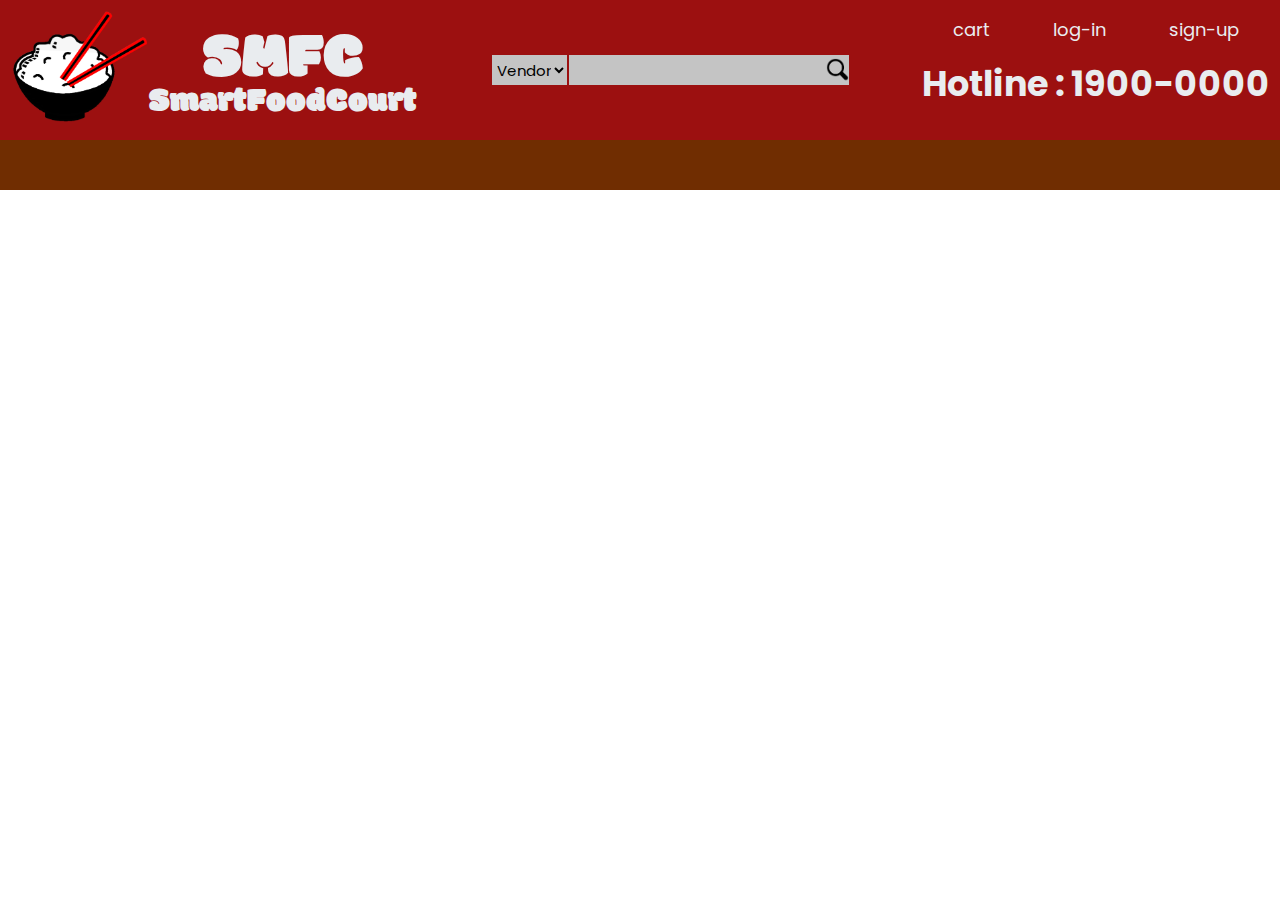
==== assignment prototype/uitest/vendororder.html @ 8835bde0 "test" ====
<!DOCTYPE html>
<html lang="en">
<head>
    <meta charset="UTF-8">
    <meta name="viewport" content="width=device-width, initial-scale=1.0">
    <link rel="stylesheet" href="./style.css">
    <link href="https://fonts.googleapis.com/css2?family=Poppins&display=swap" rel="stylesheet">
    <link href="https://fonts.googleapis.com/css2?family=Modak&family=Poppins&display=swap" rel="stylesheet">
    <title>Document</title>
</head>
<body>
    <header>
        <div class="logo-container">
            <div class="logo-image">
                <img src="./Untitled.png" alt="test">
            </div>
            <div class="logo">
                <h1 class="logo-short white-font">SMFC</h1>
                <h3 class="logo-detail white-font">SmartFoodCourt</h3>
            </div>
        </div>
        <div class="search-container">
            <form action="" class="search">
                <div class="search-box">
                    <select name="type" id="">
                        <option value="vendor">Vendor</option>
                        <option value="food">Food</option>
                    </select>
                </div>
                <div class="search-box">
                    <input type="text" class="search-inp">
                    <button class="search-btn"><img style = "height:80%;"src="./search.png" alt=""></button>
                </div>
            </form>

        </div>
        <div class="header-nav white-font">
            <ul class="header-links">
                <li class="header-link"><a href=""></a> cart</li>
                <li class="header-link">log-in</li>
                <li class="header-link">sign-up</li>
            </ul>
            
                <h3 class="contact-number">Hotline : 1900-0000</h3>
            
        </div>
    </header>
    <nav></nav>

    <main>

    </main>
</body>
</html>
---- assignment prototype/uitest/style.css ----
* {
    margin: 0px;
    padding: 0px;
    font-family: 'Poppins', sans-serif;
}

.white-font {
    color: #E9ECEF;
}


header ,.logo-container, .header-links, .search-container > form {
    display: flex;
    justify-content: center;
    align-items: center;   
}
header {
    background-color: #9C1010;
    padding:10px;
    height: 120px;
}
.logo-container{
    justify-content: flex-start;
    height: 120px;
}

.logo-image, .logo-image > img{
    height: 100%;    
}
.logo {
    display: flex;
    flex-direction: column;
    align-items: center;

}

.logo-short, .logo-detail{
    font-family: 'Modak', "Poppins", sans-serif;
}

.logo-short {
    font-size: 65px;
    font-weight: 500;
    height:65px;
}

.logo-detail {
    font-size: 35px;
    margin-top: 0;
    font-weight: 400;
}

.search-container{
    flex:1;
    margin: auto;
}

.search-container> form *{
    height: 30px;
    display: flex;
    justify-content: center;
    align-items: center;
    font-size : 15px;
    color: #000000;
}
.search-box{
    background-color: #C4C4C4;
    height: 35px;
    padding-left: 1px;
    margin-left: 2px;
}

.search-inp, .search-btn{
    outline:none;
}

.search-box * {
    border: none;
    background-color: transparent;
}

.search-box input {
    width:20vw;
}
.header-nav{

    display: flex;
    flex-direction: column;
    justify-content: flex-start;
    align-content: space-between;
    height: 90%;
}

.header-links {
    
    list-style: none;
    justify-content: space-around;
    align-items: center;
}

.header-link{
    font-size: 18px;
}
.contact-number {
    margin:auto;
    font-size: 35px;
}

nav {
    width: 100%;
    height: 50px;
    background-color: rgb(112, 45, 1);
}
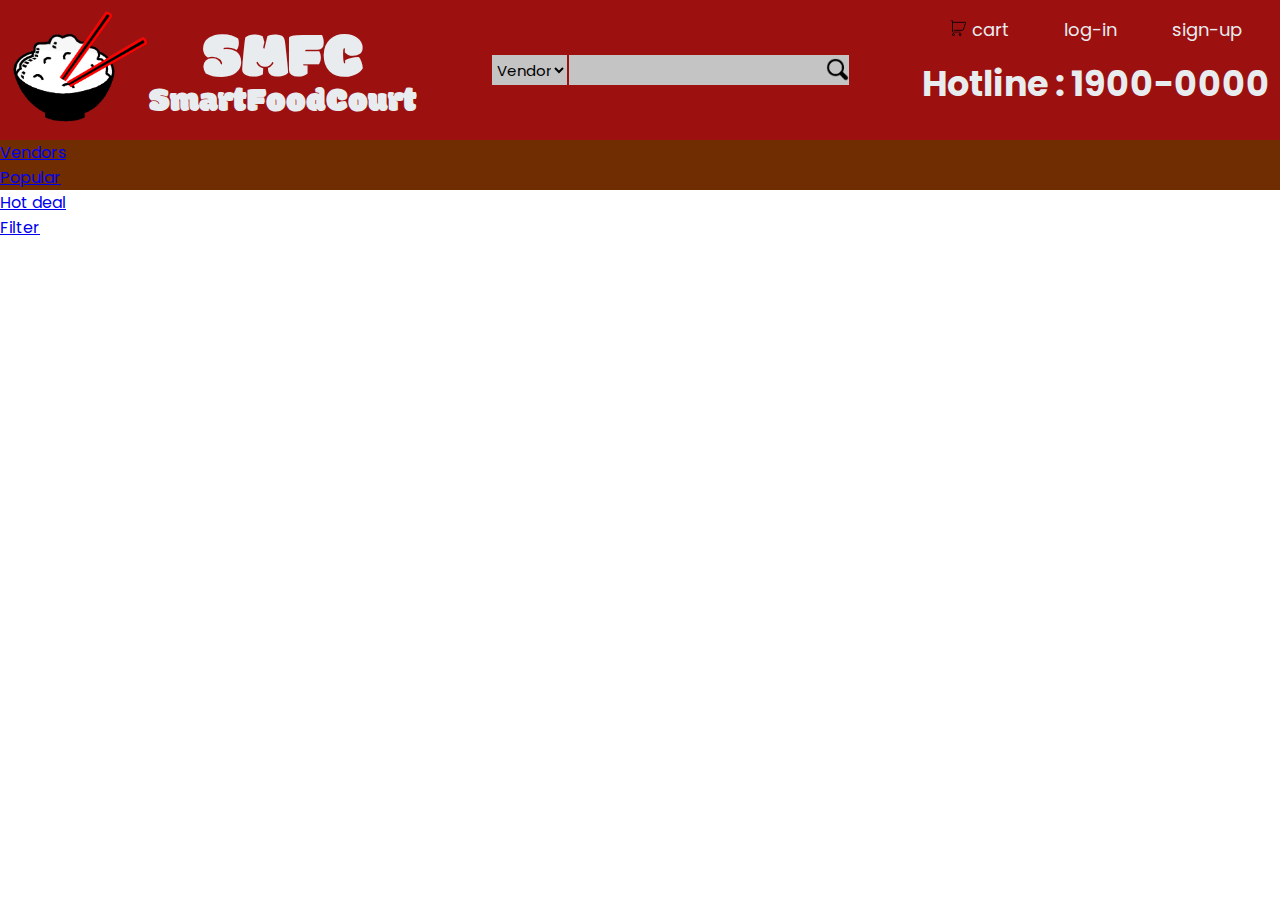
==== commit 7fc2b97a: "new" ====
--- a/assignment prototype/uitest/vendororder.html
+++ b/assignment prototype/uitest/vendororder.html
@@ -36,7 +36,7 @@
         </div>
         <div class="header-nav white-font">
             <ul class="header-links">
-                <li class="header-link"><a href=""></a> cart</li>
+                <li class="header-link"><a href=""></a><img src="./shopping-cart--v2.png" style="height: 17px; margin: auto;" alt=""> cart</li>
                 <li class="header-link">log-in</li>
                 <li class="header-link">sign-up</li>
             </ul>
@@ -45,7 +45,14 @@
             
         </div>
     </header>
-    <nav></nav>
+    <nav>
+        <ul class="nav-links">
+            <li><a href="#" class="nav-link">Vendors</a></li>
+            <li><a href="#" class="nav-link">Popular</a></li>
+            <li><a href="#" class="nav-link">Hot deal</a></li>
+            <li><a href="#" class="nav-link">Filter</a></li>
+        </ul>
+    </nav>
 
     <main>
 
